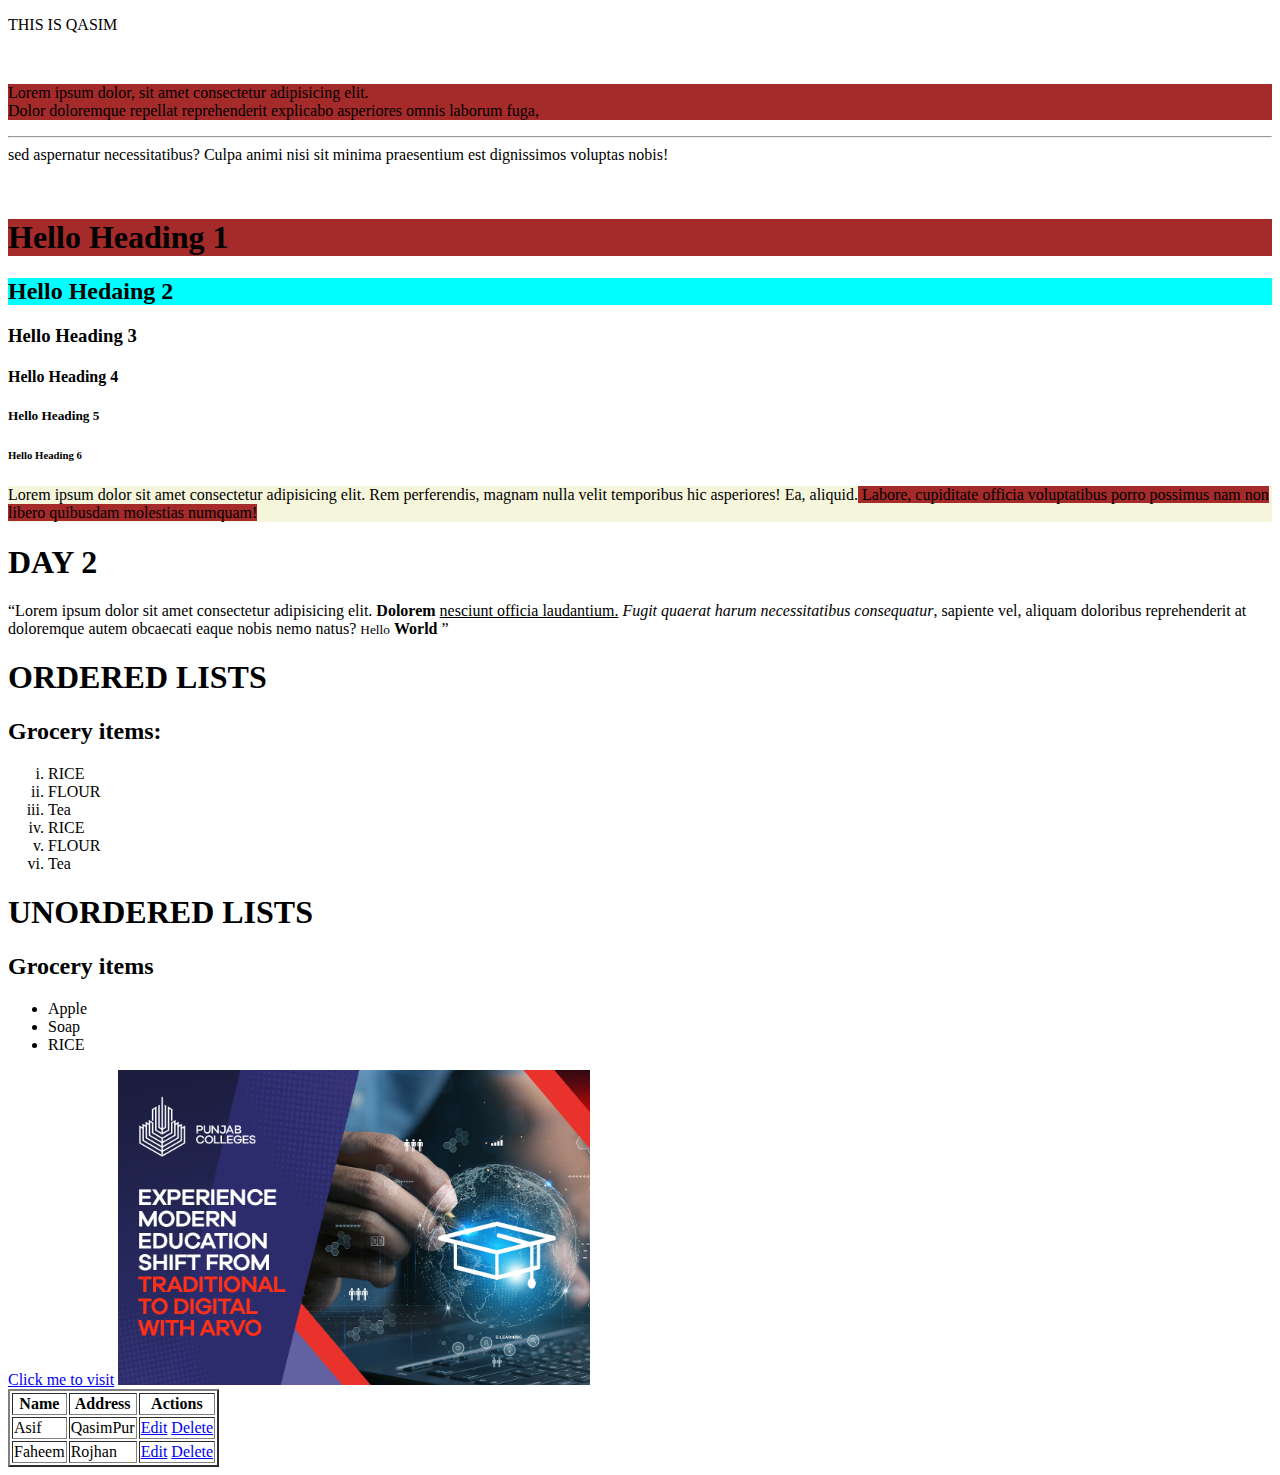
==== main/index.html @ 6708f079 "Adding Existing Project Files To Git" ====
<!DOCTYPE html>
<html lang="en">
<head>
    <meta charset="UTF-8">
    <meta name="viewport" content="width=device-width, initial-scale=1.0">
    <title>FIRST CLASS</title>
</head>

<body>
    <!--paragraph-->
    <p>THIS IS QASIM </p> <br>
    <p style="background-color: brown;">
        Lorem ipsum dolor, sit amet consectetur adipisicing elit. <br> Dolor doloremque
        repellat reprehenderit explicabo asperiores omnis laborum fuga, <hr style="background-color: aqua;"> sed 
        aspernatur necessitatibus? Culpa animi nisi sit minima praesentium est dignissimos voluptas nobis!
    </p>
    <br>
<!--HEADINGS-->
<h1 style="background-color: brown;"> Hello Heading 1</h1>
<h2 style="background-color: aqua;"> Hello Hedaing 2</h2>
<h3>Hello Heading 3</h3>
<h4>Hello Heading 4</h4>
<h5>Hello Heading 5</h5>
<h6>Hello Heading 6</h6>

<!--DIV AND SPAN-->
<div style="background-color: beige;">
    <p>Lorem ipsum dolor sit amet consectetur adipisicing elit. Rem perferendis, magnam nulla velit temporibus hic asperiores! Ea, aliquid.<span style="background-color: brown;"> Labore, cupiditate officia voluptatibus porro possimus nam non libero quibusdam molestias numquam! </span>
    </p>
    <p></p>
</div>
<!--DAY 2-->
<h1> DAY 2</h1>
<!--FORMATTING TAGS-->
<p> <q>Lorem ipsum dolor sit amet consectetur adipisicing elit. <b> Dolorem </b> <u> nesciunt officia laudantium.</u>  <i>Fugit quaerat harum necessitatibus consequatur</i>, sapiente vel, aliquam doloribus reprehenderit at doloremque autem obcaecati eaque nobis nemo natus? <small>Hello</small> <strong> World</strong> </q> </p>
<!--LISTS-->
<h1> ORDERED LISTS</h1>
<h2>Grocery items:</h2>
<ol type="i">
    <li>RICE</li>
    <li>FLOUR</li>
    <li>Tea</li>
    <li>RICE</li>
    <li>FLOUR</li>
    <li>Tea</li>
</ol >
<h1> UNORDERED LISTS</h1>
<h2>Grocery items</h2>
<ul>
    <li>Apple</li>
    <li>Soap</li>
    <li>RICE</li>
</ul>
<!-- ANCHOR TAG -->
 <a href="https://dodi-repacks.site/"> Click me to visit</a>
 <!-- Image Tag -->
  <img src="../assests/Screenshot 2024-09-20 134314.png" alt="PGC"/>

<!-- 3RD DAY -->
 <table border="2">
    <thead>
    <tr>
        <th>Name</th>
        <th>Address</th>
        <th>Actions</th>
    </tr> 

    <tr>
        <td>Asif</td>
        <td>QasimPur</td>
        <td><a href="Edit">Edit</a> <a href="Delete">Delete</a></td>
    </tr>
    <tr>
        <td>Faheem</td>
        <td>Rojhan</td>
        <td><a href="#">Edit</a> <a href="#">Delete</a></td>
    </tr>
    </thead>

    <tfoot></tfoot>
 </table>
</body>

</html>
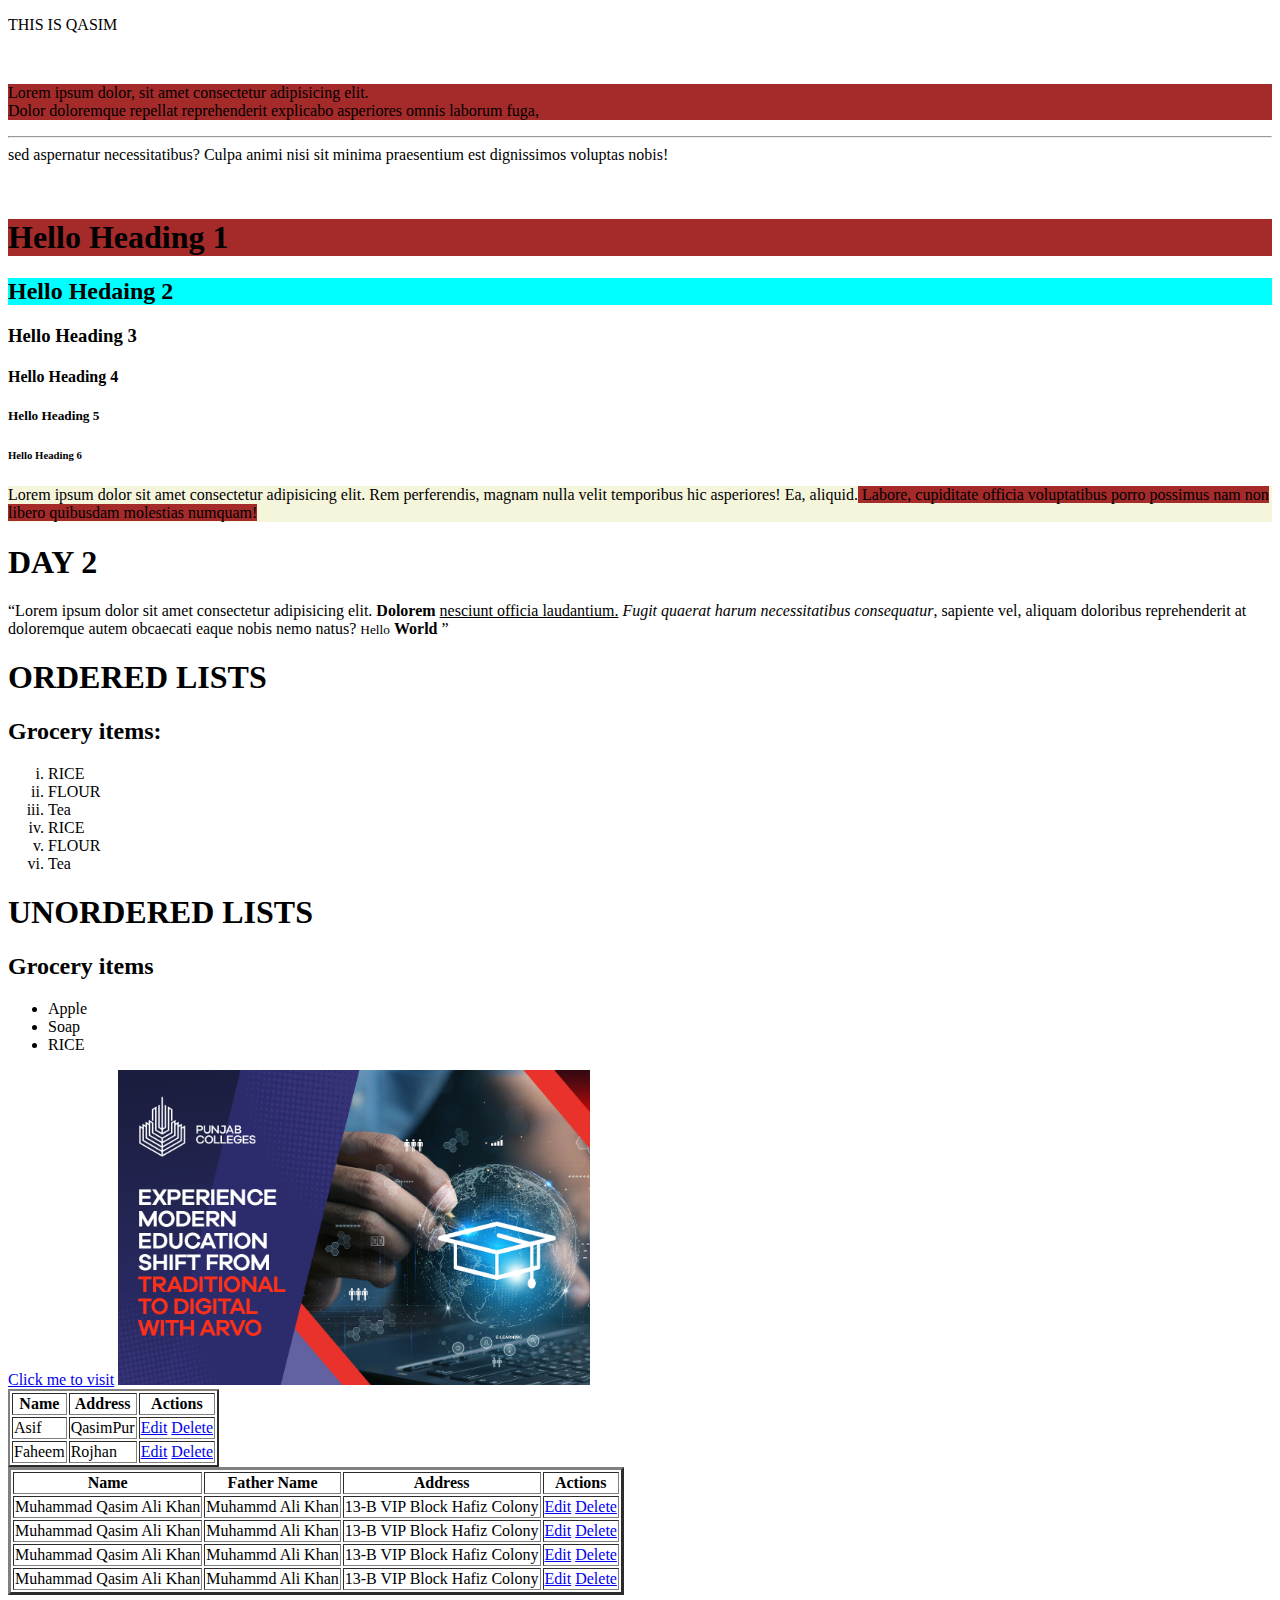
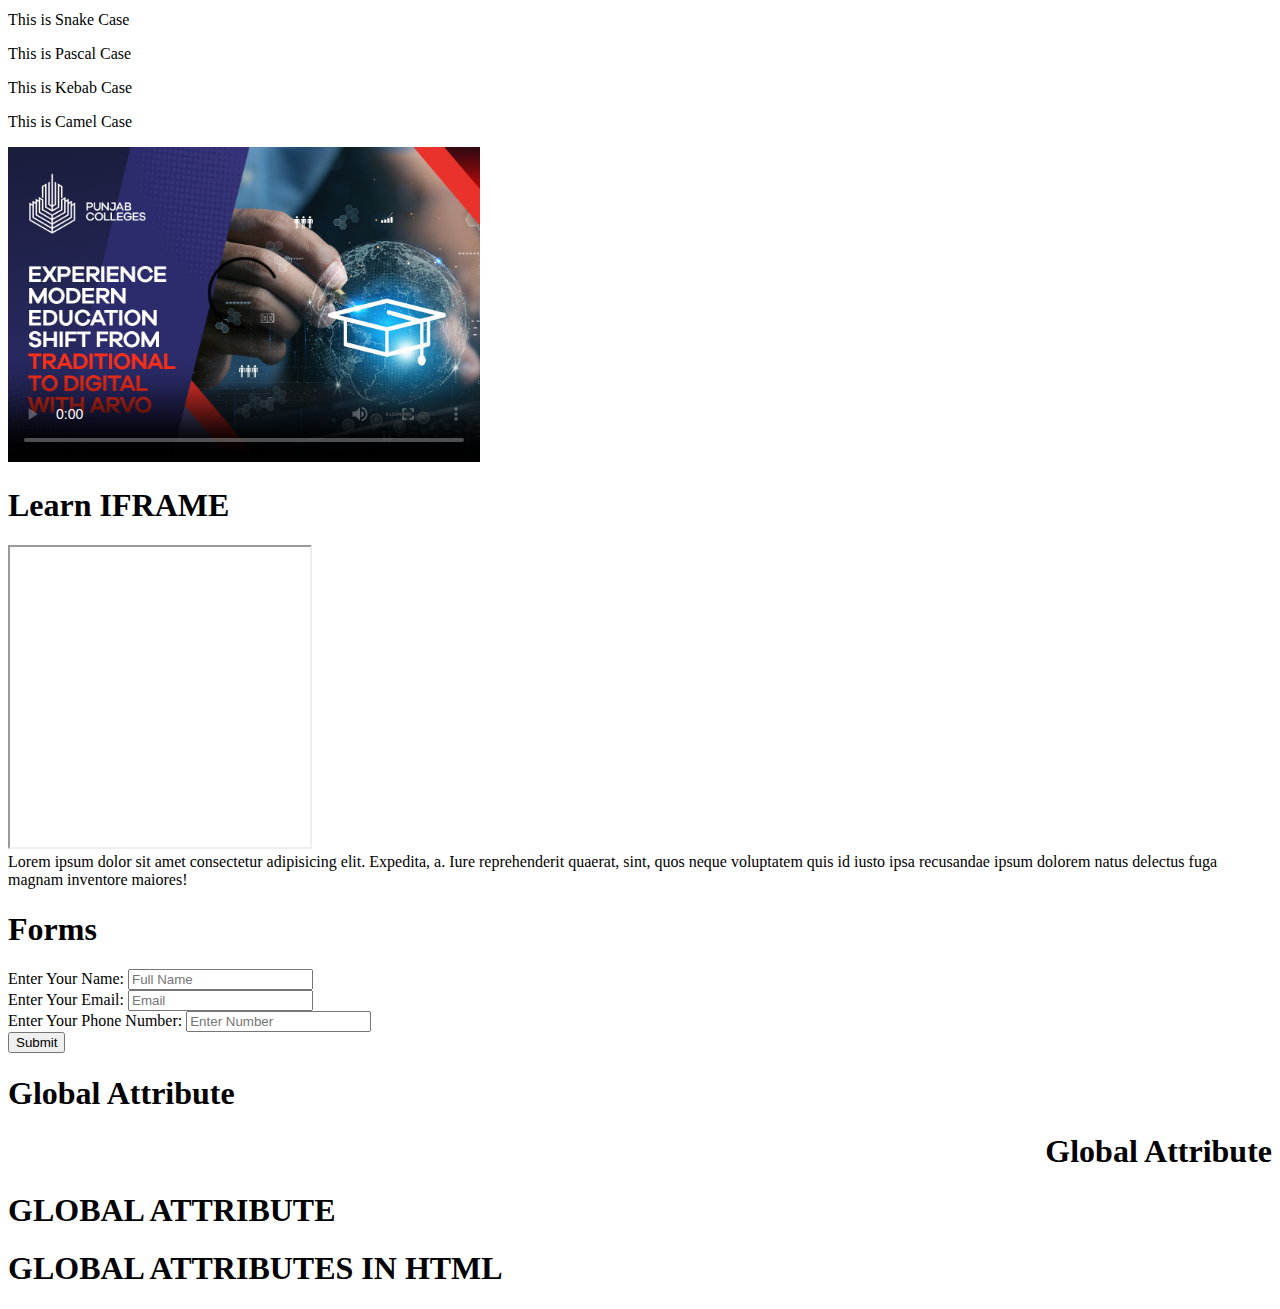
==== commit 5e73459a: "Progress" ====
--- a/main/index.html
+++ b/main/index.html
@@ -4,6 +4,7 @@
     <meta charset="UTF-8">
     <meta name="viewport" content="width=device-width, initial-scale=1.0">
     <title>FIRST CLASS</title>
+    <link rel="stylesheet" href="../css/style.css" type="text/css">
 </head>
 
 <body>
@@ -79,6 +80,85 @@
 
     <tfoot></tfoot>
  </table>
+
+ <table border="3">
+    <tr>
+        <th>Name</th>
+        <th>Father Name</th>
+        <th>Address</th>
+        <th>Actions</th>
+    </tr>
+    <tr>
+        <td>Muhammad Qasim Ali Khan</td>
+        <td>Muhammd Ali Khan</td>
+        <td>13-B VIP Block Hafiz Colony</td>
+        <td><a href="1">Edit</a> <a href="2">Delete</a></td>
+    </tr>
+    <tr>    
+    <td>Muhammad Qasim Ali Khan</td>
+        <td>Muhammd Ali Khan</td>
+        <td>13-B VIP Block Hafiz Colony</td>
+        <td><a href="1">Edit</a> <a href="2">Delete</a></td>
+    </tr>
+    <tr>    
+    <td>Muhammad Qasim Ali Khan</td>
+        <td>Muhammd Ali Khan</td>
+        <td>13-B VIP Block Hafiz Colony</td>
+        <td><a href="1">Edit</a> <a href="2">Delete</a></td>
+    </tr>
+    <tr>    
+    <td>Muhammad Qasim Ali Khan</td>
+        <td>Muhammd Ali Khan</td>
+        <td>13-B VIP Block Hafiz Colony</td>
+        <td><a href="1">Edit</a> <a href="2">Delete</a></td>
+    </tr>
+ </table>
+
+ <!-- Fourth Day -->
+  <!-- Naming Conventions -->
+  <p id="snake_case_example">This is Snake Case</p>
+  <p id="PascalCaseExample">This is Pascal Case</p>
+  <p id="kebab-case-example">This is Kebab Case</p>
+  <p id="camelCaseExample">This is Camel Case</p>
+
+  <!-- Audio And Video -->
+
+   <video controls
+   poster="../assests/Screenshot 2024-09-20 134314.png"
+    src="https://www.youtube.com/watch?v=DJ8dNRJvstw">
+
+   </video>
+   <!-- IFRAME 5th Day -->
+    <div>
+<h1> Learn IFRAME</h1>
+<iframe src="" frameborder="2" height="300" width="300"></iframe>
+    </div>
+    <!-- SEMANTIC -->
+    <header>
+        Lorem ipsum dolor sit amet consectetur adipisicing elit. Expedita, a. Iure reprehenderit quaerat, sint, quos neque voluptatem quis id iusto ipsa recusandae ipsum dolorem natus delectus fuga magnam inventore maiores!
+    </header>
+
+<!-- FORMS -->
+ <h1>Forms</h1>
+ <form action="">
+    <label for="name">Enter Your Name:</label>
+    <input type="text" id="name" placeholder="Full Name" value="" required>
+    <br>
+    <label for="email">Enter Your Email:</label>
+    <input type="email" id="email" placeholder="Email" value="" required>
+    <br>
+    <label for="contact">Enter Your Phone Number:</label>
+    <input type="number" id="contact" placeholder="Enter Number">
+    <br>
+    <button type="button">Submit</button>
+ </form>
+</form>
+<!-- GLOBAL ATTRIBUTES -->
+ <h1 title="This is a heading of global attribute "> Global Attribute</h1>
+ <h1 dir="rtl"> Global Attribute</h1>
+ <h1 tabindex="0">GLOBAL ATTRIBUTE</h1>
+ <h1 contenteditable="">GLOBAL ATTRIBUTES IN HTML</h1>
+ <html lang="urdu"> </html>
+
 </body>
-
 </html>--- a/css/style.css
+++ b/css/style.css
@@ -0,0 +1,75 @@
+.hi{
+    display: flex;
+  justify-content: space-between;
+  align-items: center;
+  padding: 10px 20px;
+  background-color: chocolate;
+}
+
+.parent-section{
+  font-family: 'Courier New', Courier, monospace;
+}
+  .static {
+    background-color: lightblue;
+    padding: 20px;
+    margin: 10px;
+  }
+
+  .relative {
+    position: relative;
+    top: 20px;
+    left: 50px;
+    background-color: lightcoral;
+    padding: 20px;
+  }
+
+  .container {
+    position: relative;
+    height: 300px;
+    background-color: lightgray;
+  }
+  
+  .absolute {
+    position: absolute;
+    top: 20px;
+    right: 20px;
+    background-color: lightgreen;
+    padding: 20px;
+  }
+  .fixed {
+    position: fixed;
+    bottom: 20px;
+    right: 20px;
+    background-color: lightyellow;
+    padding: 20px;
+  }
+
+  .sticky {
+    position: -webkit-sticky; /* For Safari */
+    position: sticky;
+    top: 0;
+    background-color: lightpink;
+    padding: 10px;
+    box-shadow: 0 4px 2px -2px gray;
+  }
+  .box1, .box2 {
+    position: absolute;
+    width: 200px;
+    height: 200px;
+    color: white;
+    padding: 20px;
+  }
+
+  .box1 {
+    background-color: rgba(0, 0, 255, 0.7);
+    top: 50px;
+    left: 50px;
+    z-index: 1;
+  }
+
+  .box2 {
+    background-color: rgba(255, 0, 0, 0.7);
+    top: 100px;
+    left: 100px;
+    z-index: 2;
+  }
